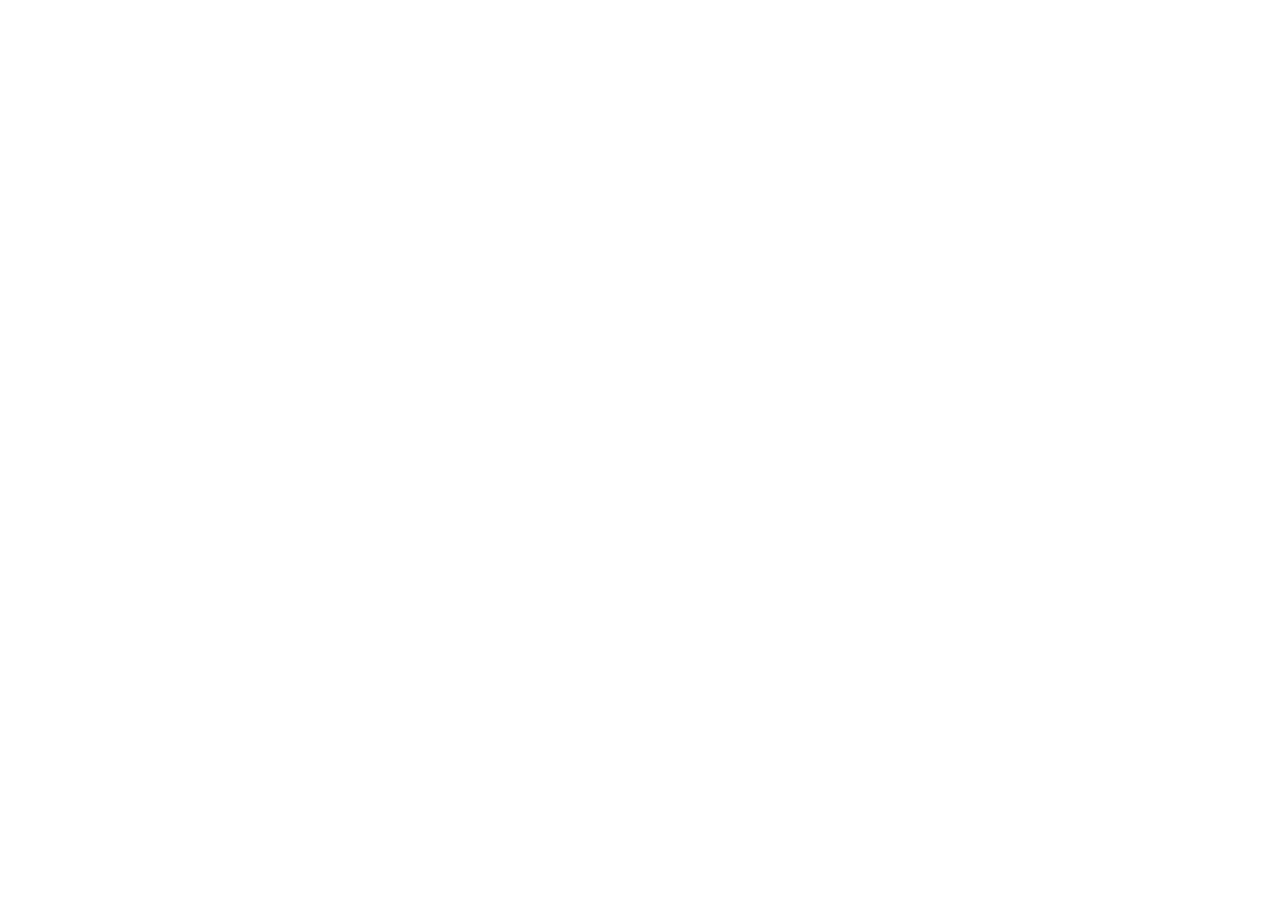
==== einig/index.html @ 84eb48c4 "Portfolio-Redesign: Spotlight, Marquee, Phone-Mockup, APK-Button; einig-App nach /einig/ verschoben" ====
﻿<!DOCTYPE html>
<html lang="de">
<head>
  <meta charset="UTF-8" />
  <meta name="viewport" content="width=device-width, initial-scale=1.0, maximum-scale=1.0" />
  <title>einig – Gruppenentscheidungen ohne Drama</title>
  <meta name="description" content="Frage erstellen, Link teilen, alle voten, fertig. Kein Account. Keine App." />
  <meta name="theme-color" content="#0e0b1e" />
  <meta property="og:title" content="einig" />
  <meta property="og:description" content="Gruppenentscheidungen ohne Drama." />
  <meta property="og:type" content="website" />
  <link rel="preconnect" href="https://fonts.googleapis.com" />
  <link rel="preconnect" href="https://fonts.gstatic.com" crossorigin />
  <link href="https://fonts.googleapis.com/css2?family=Onest:wght@400;500;600;700;800&display=swap" rel="stylesheet" />
  <link rel="stylesheet" href="css/style.css" />
  <link rel="icon" href="data:image/svg+xml,<svg xmlns='http://www.w3.org/2000/svg' viewBox='0 0 100 100'><defs><linearGradient id='g' x1='0' y1='0' x2='1' y2='1'><stop offset='0' stop-color='%23a78bfa'/><stop offset='1' stop-color='%23fb7185'/></linearGradient></defs><circle cx='50' cy='50' r='50' fill='url(%23g)'/></svg>" />
</head>
<body>
  <div id="app"></div>
  <script type="module" src="js/app.js"></script>
</body>
</html>
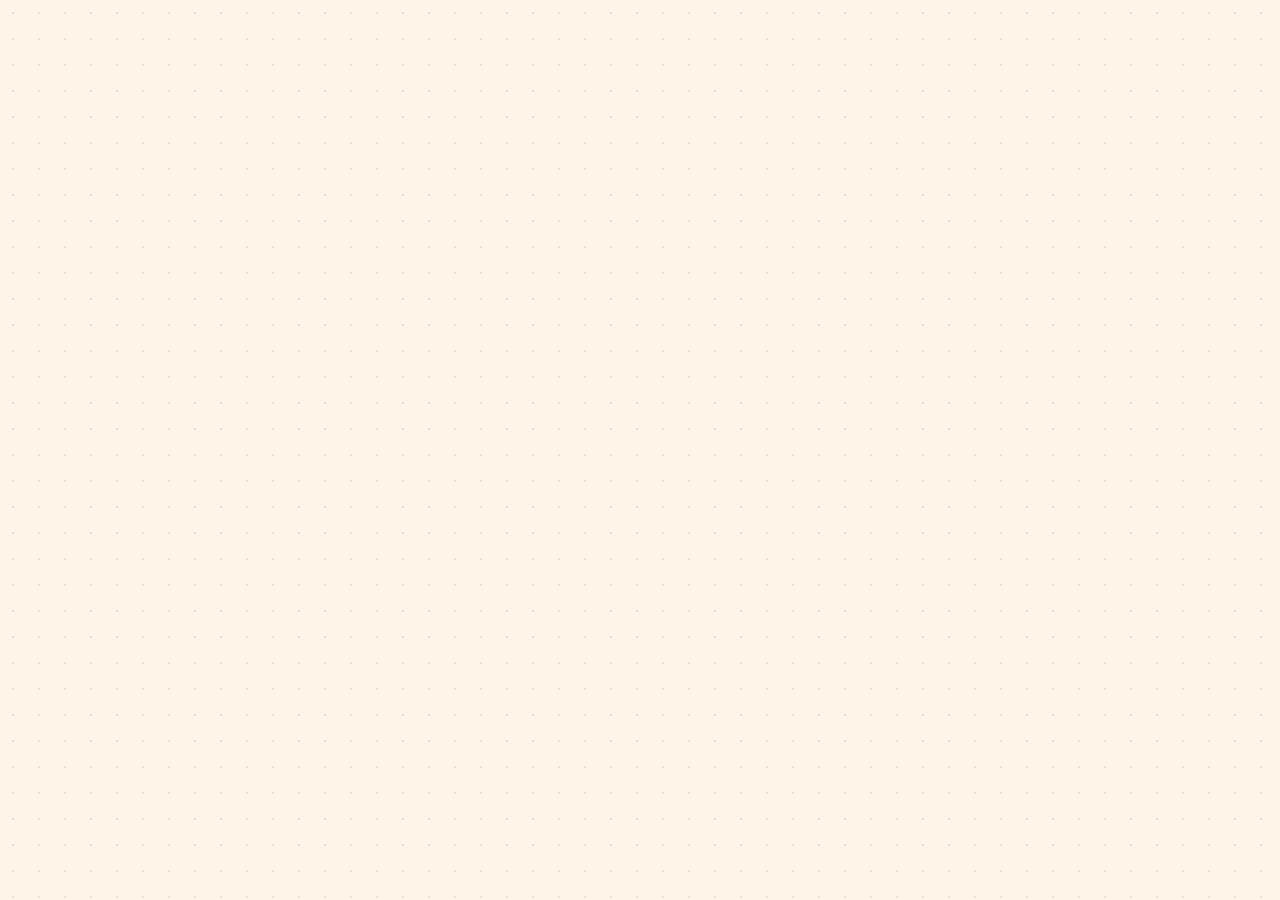
==== commit d7fe0d74: "einig: Neo-Brutalist Sticker-Theme + Routing-Fix fuer create?q= Links" ====
--- a/einig/index.html
+++ b/einig/index.html
@@ -5,15 +5,15 @@
   <meta name="viewport" content="width=device-width, initial-scale=1.0, maximum-scale=1.0" />
   <title>einig – Gruppenentscheidungen ohne Drama</title>
   <meta name="description" content="Frage erstellen, Link teilen, alle voten, fertig. Kein Account. Keine App." />
-  <meta name="theme-color" content="#0e0b1e" />
+  <meta name="theme-color" content="#FFF6E9" />
   <meta property="og:title" content="einig" />
   <meta property="og:description" content="Gruppenentscheidungen ohne Drama." />
   <meta property="og:type" content="website" />
   <link rel="preconnect" href="https://fonts.googleapis.com" />
   <link rel="preconnect" href="https://fonts.gstatic.com" crossorigin />
-  <link href="https://fonts.googleapis.com/css2?family=Onest:wght@400;500;600;700;800&display=swap" rel="stylesheet" />
+  <link href="https://fonts.googleapis.com/css2?family=Archivo+Black&family=Space+Grotesk:wght@400;500;600;700&display=swap" rel="stylesheet" />
   <link rel="stylesheet" href="css/style.css" />
-  <link rel="icon" href="data:image/svg+xml,<svg xmlns='http://www.w3.org/2000/svg' viewBox='0 0 100 100'><defs><linearGradient id='g' x1='0' y1='0' x2='1' y2='1'><stop offset='0' stop-color='%23a78bfa'/><stop offset='1' stop-color='%23fb7185'/></linearGradient></defs><circle cx='50' cy='50' r='50' fill='url(%23g)'/></svg>" />
+  <link rel="icon" href="data:image/svg+xml,<svg xmlns='http://www.w3.org/2000/svg' viewBox='0 0 100 100'><rect x='6' y='6' width='88' height='88' rx='20' fill='%23FFD43B' stroke='%231A1523' stroke-width='7'/><circle cx='38' cy='42' r='7' fill='%231A1523'/><circle cx='66' cy='42' r='7' fill='%231A1523'/><path d='M32 64 Q50 78 68 64' stroke='%231A1523' stroke-width='7' fill='none' stroke-linecap='round'/></svg>" />
 </head>
 <body>
   <div id="app"></div>
--- a/einig/css/style.css
+++ b/einig/css/style.css
@@ -0,0 +1,747 @@
+/* ============================================================
+   einig — Neo-Brutalist Sticker Theme
+   Warmes Papier, dicke Outlines, harte Schatten, Knallfarben.
+   ============================================================ */
+
+:root {
+  --paper: #FFF6E9;
+  --ink: #1A1523;
+  --yellow: #FFD43B;
+  --pink: #FF6B9D;
+  --purple: #A78BFA;
+  --teal: #3DDBC0;
+  --orange: #FF9F43;
+  --white: #FFFFFF;
+  --success: #2EB872;
+  --danger: #FF5252;
+  --muted: #6E6578;
+  --border: 3px solid var(--ink);
+  --shadow: 6px 6px 0 var(--ink);
+  --shadow-sm: 4px 4px 0 var(--ink);
+  --shadow-xs: 2.5px 2.5px 0 var(--ink);
+  --radius: 16px;
+  --font-display: 'Archivo Black', 'Arial Black', sans-serif;
+  --font-body: 'Space Grotesk', 'Segoe UI', sans-serif;
+}
+
+* { box-sizing: border-box; margin: 0; padding: 0; }
+
+html { scroll-behavior: smooth; }
+
+body {
+  background-color: var(--paper);
+  /* Punkteraster wie Notizpapier */
+  background-image: radial-gradient(rgba(26, 21, 35, 0.10) 1.5px, transparent 1.5px);
+  background-size: 26px 26px;
+  color: var(--ink);
+  font-family: var(--font-body);
+  line-height: 1.6;
+  min-height: 100vh;
+  overflow-x: hidden;
+}
+
+::selection { background: var(--yellow); color: var(--ink); }
+
+/* ── Layout-Shell ─────────────────────────────────────────── */
+
+#app {
+  max-width: 620px;
+  margin: 0 auto;
+  padding: 0 20px 80px;
+}
+
+.view {
+  animation: view-pop .45s cubic-bezier(.34, 1.56, .64, 1) both;
+}
+
+@keyframes view-pop {
+  from { opacity: 0; transform: translateY(22px) scale(.97); }
+  to   { opacity: 1; transform: translateY(0) scale(1); }
+}
+
+/* ── Nav ──────────────────────────────────────────────────── */
+
+.nav {
+  display: flex;
+  justify-content: space-between;
+  align-items: center;
+  padding: 26px 0 34px;
+}
+
+.logo {
+  display: inline-flex;
+  align-items: center;
+  gap: 10px;
+  font-family: var(--font-display);
+  font-size: 22px;
+  color: var(--ink);
+  text-decoration: none;
+  cursor: pointer;
+  background: var(--yellow);
+  border: var(--border);
+  border-radius: 12px;
+  padding: 6px 16px 8px;
+  box-shadow: var(--shadow-sm);
+  transform: rotate(-2deg);
+  transition: transform .2s cubic-bezier(.34, 1.56, .64, 1), box-shadow .2s;
+}
+
+.logo:hover {
+  transform: rotate(1deg) translate(-1px, -1px);
+  box-shadow: 5px 5px 0 var(--ink);
+}
+
+.logo-dot {
+  width: 12px;
+  height: 12px;
+  border-radius: 50%;
+  background: var(--pink);
+  border: 2.5px solid var(--ink);
+  animation: dot-bounce 2.4s ease-in-out infinite;
+}
+
+@keyframes dot-bounce {
+  0%, 100% { transform: translateY(0); }
+  50% { transform: translateY(-3px); }
+}
+
+.lang-toggle {
+  font-family: var(--font-body);
+  font-weight: 700;
+  font-size: 13px;
+  letter-spacing: .06em;
+  color: var(--ink);
+  background: var(--white);
+  border: var(--border);
+  border-radius: 10px;
+  padding: 7px 14px;
+  cursor: pointer;
+  box-shadow: var(--shadow-xs);
+  transform: rotate(2deg);
+  transition: transform .15s, box-shadow .15s;
+}
+
+.lang-toggle:hover { transform: rotate(0deg) translate(-1px, -1px); box-shadow: var(--shadow-sm); }
+.lang-toggle:active { transform: translate(2px, 2px); box-shadow: 0 0 0 var(--ink); }
+
+/* ── Hero ─────────────────────────────────────────────────── */
+
+.hero {
+  text-align: left;
+  padding: 34px 0 20px;
+  position: relative;
+}
+
+/* Schwebende Deko-Emojis */
+.hero::before,
+.hero::after {
+  position: absolute;
+  font-size: 34px;
+  opacity: .9;
+  pointer-events: none;
+  filter: drop-shadow(2.5px 2.5px 0 rgba(26, 21, 35, .25));
+}
+
+.hero::before {
+  content: '🍕';
+  top: -6px;
+  right: 18%;
+  animation: float-a 5.5s ease-in-out infinite;
+}
+
+.hero::after {
+  content: '🎬';
+  bottom: 8%;
+  right: 4%;
+  font-size: 28px;
+  animation: float-b 6.5s ease-in-out infinite;
+}
+
+@keyframes float-a {
+  0%, 100% { transform: translateY(0) rotate(-8deg); }
+  50% { transform: translateY(-14px) rotate(7deg); }
+}
+
+@keyframes float-b {
+  0%, 100% { transform: translateY(0) rotate(10deg); }
+  50% { transform: translateY(-10px) rotate(-6deg); }
+}
+
+.hero h1 {
+  font-family: var(--font-display);
+  font-size: clamp(42px, 9vw, 64px);
+  line-height: 1.04;
+  letter-spacing: -0.01em;
+}
+
+/* Textmarker-Effekt, wischt beim Laden durch */
+.hero .accent {
+  position: relative;
+  display: inline-block;
+  background-image: linear-gradient(104deg, transparent 0.5%, var(--yellow) 3%, var(--yellow) 97%, transparent 99%);
+  background-repeat: no-repeat;
+  background-size: 0% 92%;
+  background-position: 0 60%;
+  animation: marker-swipe .7s ease-out .35s forwards;
+  padding: 0 6px;
+  margin: 0 -6px;
+}
+
+@keyframes marker-swipe {
+  to { background-size: 100% 92%; }
+}
+
+.hero-sub {
+  font-size: 17px;
+  font-weight: 500;
+  color: var(--muted);
+  max-width: 420px;
+}
+
+/* ── Beispiel-Chips: bunte Sticker ────────────────────────── */
+
+.examples {
+  display: flex;
+  flex-wrap: wrap;
+  gap: 12px;
+  margin: 26px 0 30px;
+}
+
+.example-chip {
+  font-weight: 700;
+  font-size: 14.5px;
+  padding: 9px 16px;
+  background: var(--white);
+  border: var(--border);
+  border-radius: 100px;
+  box-shadow: var(--shadow-xs);
+  cursor: pointer;
+  user-select: none;
+  transition: transform .18s cubic-bezier(.34, 1.56, .64, 1), box-shadow .18s, background .18s;
+  animation: chip-in .5s cubic-bezier(.34, 1.56, .64, 1) both;
+}
+
+.example-chip:nth-child(1) { background: var(--pink);   transform: rotate(-2deg); animation-delay: .10s; }
+.example-chip:nth-child(2) { background: var(--teal);   transform: rotate(1.5deg); animation-delay: .18s; }
+.example-chip:nth-child(3) { background: var(--purple); transform: rotate(-1deg); animation-delay: .26s; }
+.example-chip:nth-child(4) { background: var(--orange); transform: rotate(2deg); animation-delay: .34s; }
+
+@keyframes chip-in {
+  from { opacity: 0; transform: translateY(14px) scale(.8); }
+}
+
+.example-chip:hover {
+  animation: wiggle .4s ease-in-out;
+  box-shadow: var(--shadow-sm);
+}
+
+.example-chip:active { transform: translate(2px, 2px) !important; box-shadow: 0 0 0 var(--ink); }
+
+@keyframes wiggle {
+  0%, 100% { transform: rotate(0deg) translate(-1px, -2px); }
+  25% { transform: rotate(-3deg) translate(-1px, -2px); }
+  75% { transform: rotate(3deg) translate(-1px, -2px); }
+}
+
+/* ── Buttons ──────────────────────────────────────────────── */
+
+.btn {
+  display: inline-flex;
+  align-items: center;
+  justify-content: center;
+  gap: 8px;
+  font-family: var(--font-body);
+  font-weight: 700;
+  font-size: 15px;
+  padding: 13px 24px;
+  border: var(--border);
+  border-radius: var(--radius);
+  cursor: pointer;
+  text-decoration: none;
+  transition: transform .15s cubic-bezier(.34, 1.56, .64, 1), box-shadow .15s;
+}
+
+.btn-primary {
+  background: var(--yellow);
+  color: var(--ink);
+  box-shadow: var(--shadow);
+}
+
+.btn-primary:hover:not(:disabled) {
+  transform: translate(-2px, -2px);
+  box-shadow: 8px 8px 0 var(--ink);
+}
+
+.btn-primary:active:not(:disabled) {
+  transform: translate(4px, 4px);
+  box-shadow: 0 0 0 var(--ink);
+}
+
+.btn-primary:disabled {
+  background: #EDE4D6;
+  color: var(--muted);
+  box-shadow: var(--shadow-sm);
+  cursor: not-allowed;
+  opacity: .75;
+}
+
+.btn-ghost {
+  background: var(--white);
+  color: var(--ink);
+  box-shadow: var(--shadow-sm);
+}
+
+.btn-ghost:hover {
+  transform: translate(-1.5px, -1.5px);
+  box-shadow: 5.5px 5.5px 0 var(--ink);
+}
+
+.btn-ghost:active { transform: translate(3px, 3px); box-shadow: 0 0 0 var(--ink); }
+
+.btn-back {
+  font-family: var(--font-body);
+  font-weight: 700;
+  font-size: 14px;
+  color: var(--ink);
+  background: var(--white);
+  border: 2.5px solid var(--ink);
+  border-radius: 10px;
+  padding: 7px 14px;
+  cursor: pointer;
+  box-shadow: var(--shadow-xs);
+  transition: transform .15s, box-shadow .15s;
+}
+
+.btn-back:hover { transform: translate(-1px, -1px); box-shadow: var(--shadow-sm); }
+.btn-back:active { transform: translate(2px, 2px); box-shadow: 0 0 0 var(--ink); }
+
+.btn-danger {
+  background: var(--danger);
+  color: var(--white);
+  border: 2.5px solid var(--ink);
+  border-radius: 10px;
+  width: 34px;
+  height: 34px;
+  font-size: 18px;
+  font-weight: 700;
+  cursor: pointer;
+  box-shadow: var(--shadow-xs);
+  flex-shrink: 0;
+  transition: transform .15s, box-shadow .15s;
+}
+
+.btn-danger:hover { transform: rotate(8deg); }
+.btn-danger:active { transform: translate(2px, 2px); box-shadow: 0 0 0 var(--ink); }
+
+/* ── Karten ───────────────────────────────────────────────── */
+
+.card {
+  background: var(--white);
+  border: var(--border);
+  border-radius: var(--radius);
+  box-shadow: var(--shadow);
+  padding: 22px;
+  margin-bottom: 20px;
+}
+
+h2 {
+  font-family: var(--font-display);
+  font-size: clamp(26px, 5vw, 34px);
+  line-height: 1.15;
+}
+
+.label {
+  font-weight: 700;
+  font-size: 12.5px;
+  text-transform: uppercase;
+  letter-spacing: .1em;
+  margin-bottom: 10px;
+  display: inline-block;
+  background: var(--ink);
+  color: var(--paper);
+  padding: 3px 10px;
+  border-radius: 6px;
+  transform: rotate(-1deg);
+}
+
+/* ── Inputs ───────────────────────────────────────────────── */
+
+input[type="text"] {
+  width: 100%;
+  font-family: var(--font-body);
+  font-weight: 600;
+  font-size: 16px;
+  color: var(--ink);
+  background: var(--paper);
+  border: var(--border);
+  border-radius: 12px;
+  padding: 13px 16px;
+  outline: none;
+  transition: transform .15s, box-shadow .15s, background .15s;
+}
+
+input[type="text"]::placeholder { color: #B3AA9E; font-weight: 500; }
+
+input[type="text"]:focus {
+  background: var(--white);
+  transform: translate(-2px, -2px);
+  box-shadow: var(--shadow-sm);
+}
+
+.option-row {
+  display: flex;
+  align-items: center;
+  gap: 12px;
+  margin-bottom: 12px;
+}
+
+.option-num {
+  font-family: var(--font-display);
+  font-size: 14px;
+  width: 34px;
+  height: 34px;
+  display: flex;
+  align-items: center;
+  justify-content: center;
+  background: var(--purple);
+  border: 2.5px solid var(--ink);
+  border-radius: 10px;
+  box-shadow: var(--shadow-xs);
+  flex-shrink: 0;
+  transform: rotate(-3deg);
+}
+
+.option-row:nth-child(even) .option-num { background: var(--teal); transform: rotate(3deg); }
+
+.add-option-btn {
+  font-family: var(--font-body);
+  font-weight: 700;
+  font-size: 14px;
+  color: var(--ink);
+  background: transparent;
+  border: 2.5px dashed var(--ink);
+  border-radius: 12px;
+  padding: 10px 16px;
+  width: 100%;
+  cursor: pointer;
+  transition: background .2s, transform .15s;
+}
+
+.add-option-btn:hover { background: var(--yellow); transform: scale(1.01) rotate(-0.5deg); }
+
+/* ── Vote-Ansicht ─────────────────────────────────────────── */
+
+.voted-banner {
+  background: var(--teal);
+  border: var(--border);
+  border-radius: 12px;
+  box-shadow: var(--shadow-sm);
+  font-weight: 700;
+  padding: 12px 16px;
+  margin-bottom: 16px;
+  transform: rotate(-0.6deg);
+  animation: stamp-in .4s cubic-bezier(.34, 1.56, .64, 1) both;
+}
+
+@keyframes stamp-in {
+  from { opacity: 0; transform: scale(1.3) rotate(-4deg); }
+  to   { opacity: 1; transform: scale(1) rotate(-0.6deg); }
+}
+
+.vote-option {
+  display: flex;
+  align-items: center;
+  gap: 14px;
+  background: var(--white);
+  border: var(--border);
+  border-radius: var(--radius);
+  box-shadow: var(--shadow-sm);
+  padding: 16px 18px;
+  margin-bottom: 12px;
+  cursor: pointer;
+  transition: transform .18s cubic-bezier(.34, 1.56, .64, 1), box-shadow .18s, background .18s;
+  animation: chip-in .45s cubic-bezier(.34, 1.56, .64, 1) both;
+}
+
+.vote-option:nth-child(1) { animation-delay: .05s; }
+.vote-option:nth-child(2) { animation-delay: .12s; }
+.vote-option:nth-child(3) { animation-delay: .19s; }
+.vote-option:nth-child(4) { animation-delay: .26s; }
+.vote-option:nth-child(5) { animation-delay: .33s; }
+.vote-option:nth-child(6) { animation-delay: .40s; }
+
+.vote-option:hover:not(.disabled) {
+  transform: translate(-2px, -2px) rotate(-0.4deg);
+  box-shadow: 6px 6px 0 var(--ink);
+}
+
+.vote-option.selected {
+  background: var(--yellow);
+  transform: translate(-2px, -2px) rotate(-0.6deg);
+  box-shadow: 6px 6px 0 var(--ink);
+}
+
+.vote-option.disabled { opacity: .55; cursor: default; }
+
+.vote-radio {
+  width: 26px;
+  height: 26px;
+  border: 2.5px solid var(--ink);
+  border-radius: 8px;
+  background: var(--white);
+  flex-shrink: 0;
+  position: relative;
+  transition: background .15s;
+}
+
+.vote-option.selected .vote-radio { background: var(--ink); }
+
+.vote-option.selected .vote-radio::after {
+  content: '✓';
+  position: absolute;
+  inset: 0;
+  display: flex;
+  align-items: center;
+  justify-content: center;
+  color: var(--yellow);
+  font-size: 16px;
+  font-weight: 900;
+  animation: check-pop .25s cubic-bezier(.34, 1.56, .64, 1);
+}
+
+@keyframes check-pop {
+  from { transform: scale(0) rotate(-30deg); }
+  to   { transform: scale(1) rotate(0deg); }
+}
+
+.vote-option-text { font-weight: 700; font-size: 16px; }
+
+/* ── Teilen-Box ───────────────────────────────────────────── */
+
+.share-box {
+  font-family: 'Courier New', monospace;
+  font-weight: 700;
+  font-size: 13px;
+  word-break: break-all;
+  background: var(--paper);
+  border: 2.5px dashed var(--ink);
+  border-radius: 10px;
+  padding: 11px 14px;
+  margin-bottom: 12px;
+}
+
+/* ── Ergebnisse ───────────────────────────────────────────── */
+
+.live-badge {
+  display: inline-flex;
+  align-items: center;
+  gap: 7px;
+  font-weight: 700;
+  font-size: 12.5px;
+  text-transform: uppercase;
+  letter-spacing: .08em;
+  background: var(--white);
+  border: 2.5px solid var(--ink);
+  border-radius: 100px;
+  padding: 6px 13px;
+  box-shadow: var(--shadow-xs);
+  transform: rotate(1.5deg);
+}
+
+.live-dot {
+  width: 9px;
+  height: 9px;
+  border-radius: 50%;
+  background: var(--danger);
+  border: 1.5px solid var(--ink);
+  animation: live-pulse 1.4s ease-in-out infinite;
+}
+
+@keyframes live-pulse {
+  0%, 100% { transform: scale(1); opacity: 1; }
+  50% { transform: scale(1.35); opacity: .6; }
+}
+
+.result-row { margin-bottom: 18px; position: relative; }
+
+.result-header {
+  display: flex;
+  justify-content: space-between;
+  align-items: baseline;
+  gap: 10px;
+  margin-bottom: 7px;
+}
+
+.result-name { font-weight: 700; font-size: 15.5px; }
+
+.result-count { font-weight: 600; font-size: 13px; color: var(--muted); white-space: nowrap; }
+
+.result-bar-bg {
+  background: var(--paper);
+  border: 2.5px solid var(--ink);
+  border-radius: 10px;
+  height: 30px;
+  overflow: hidden;
+}
+
+.result-bar {
+  height: 100%;
+  width: calc(var(--pct, 0) * 100%);
+  background: var(--purple);
+  border-right: 2.5px solid var(--ink);
+  border-radius: 0 6px 6px 0;
+  animation: bar-grow .8s cubic-bezier(.25, 1, .4, 1) both;
+  transition: width .5s cubic-bezier(.25, 1, .4, 1);
+}
+
+@keyframes bar-grow {
+  from { width: 0; }
+}
+
+/* Gewinner: Streifenbalken in Bewegung + Krone */
+.result-row.winner .result-name::after {
+  content: ' 👑';
+  display: inline-block;
+  animation: crown-bounce 1.8s ease-in-out infinite;
+}
+
+@keyframes crown-bounce {
+  0%, 100% { transform: translateY(0) rotate(0deg); }
+  50% { transform: translateY(-3px) rotate(-8deg); }
+}
+
+.result-row.winner .result-bar {
+  background: repeating-linear-gradient(
+    -45deg,
+    var(--yellow) 0 12px,
+    var(--orange) 12px 24px
+  );
+  background-size: 34px 34px;
+  animation: bar-grow .8s cubic-bezier(.25, 1, .4, 1) both, barber .9s linear infinite;
+}
+
+@keyframes barber {
+  from { background-position: 0 0; }
+  to   { background-position: 34px 0; }
+}
+
+.result-row.winner .result-count { color: var(--ink); font-weight: 700; }
+
+.total-votes {
+  text-align: center;
+  font-weight: 700;
+  font-size: 14px;
+  margin-top: 16px;
+  background: var(--ink);
+  color: var(--paper);
+  border-radius: 10px;
+  padding: 8px 14px;
+  transform: rotate(-0.6deg);
+}
+
+/* ── Setup-Screen ─────────────────────────────────────────── */
+
+.setup-screen { text-align: center; padding: 30px 0; }
+
+.setup-icon {
+  font-size: 52px;
+  display: inline-block;
+  animation: float-a 4s ease-in-out infinite;
+  filter: drop-shadow(3px 3px 0 rgba(26, 21, 35, .2));
+}
+
+.setup-steps { text-align: left; max-width: 460px; margin: 0 auto 24px; }
+
+.setup-step {
+  display: flex;
+  gap: 14px;
+  align-items: flex-start;
+  background: var(--white);
+  border: var(--border);
+  border-radius: 12px;
+  box-shadow: var(--shadow-xs);
+  padding: 14px 16px;
+  margin-bottom: 12px;
+}
+
+.step-num {
+  font-family: var(--font-display);
+  font-size: 15px;
+  width: 32px;
+  height: 32px;
+  display: flex;
+  align-items: center;
+  justify-content: center;
+  background: var(--yellow);
+  border: 2.5px solid var(--ink);
+  border-radius: 50%;
+  flex-shrink: 0;
+}
+
+.step-text { font-size: 14.5px; font-weight: 500; }
+
+.step-text a { color: var(--ink); font-weight: 700; }
+
+.step-text code {
+  background: var(--paper);
+  border: 1.5px solid var(--ink);
+  border-radius: 5px;
+  padding: 1px 6px;
+  font-size: 12.5px;
+}
+
+/* ── Toast ────────────────────────────────────────────────── */
+
+#toast {
+  position: fixed;
+  bottom: 28px;
+  left: 50%;
+  transform: translateX(-50%) translateY(110px) rotate(2deg);
+  background: var(--ink);
+  color: var(--paper);
+  font-weight: 700;
+  font-size: 14.5px;
+  border-radius: 12px;
+  box-shadow: var(--shadow-sm);
+  padding: 12px 22px;
+  transition: transform .35s cubic-bezier(.34, 1.56, .64, 1);
+  z-index: 999;
+  pointer-events: none;
+}
+
+#toast.show { transform: translateX(-50%) translateY(0) rotate(-1deg); }
+
+/* ── Utilities (von app.js genutzt) ───────────────────────── */
+
+.muted { color: var(--muted); font-weight: 500; }
+
+.mt-8 { margin-top: 8px; }
+.mt-12 { margin-top: 12px; }
+.mt-16 { margin-top: 16px; }
+.mt-20 { margin-top: 20px; }
+.mb-8 { margin-bottom: 8px; }
+.mb-16 { margin-bottom: 16px; }
+
+.gap-8 { display: flex; gap: 8px; flex-wrap: wrap; }
+.gap-8 .btn { flex: 1; }
+
+/* ── Responsive ───────────────────────────────────────────── */
+
+@media (max-width: 480px) {
+  #app { padding: 0 14px 60px; }
+  .hero::before { right: 6%; font-size: 28px; }
+  .hero::after { display: none; }
+  .card { padding: 16px; }
+  .btn { width: 100%; }
+  .nav { padding: 18px 0 26px; }
+}
+
+/* ── Reduced Motion ───────────────────────────────────────── */
+
+@media (prefers-reduced-motion: reduce) {
+  *, *::before, *::after {
+    animation-duration: .01ms !important;
+    animation-iteration-count: 1 !important;
+    transition-duration: .01ms !important;
+  }
+}
